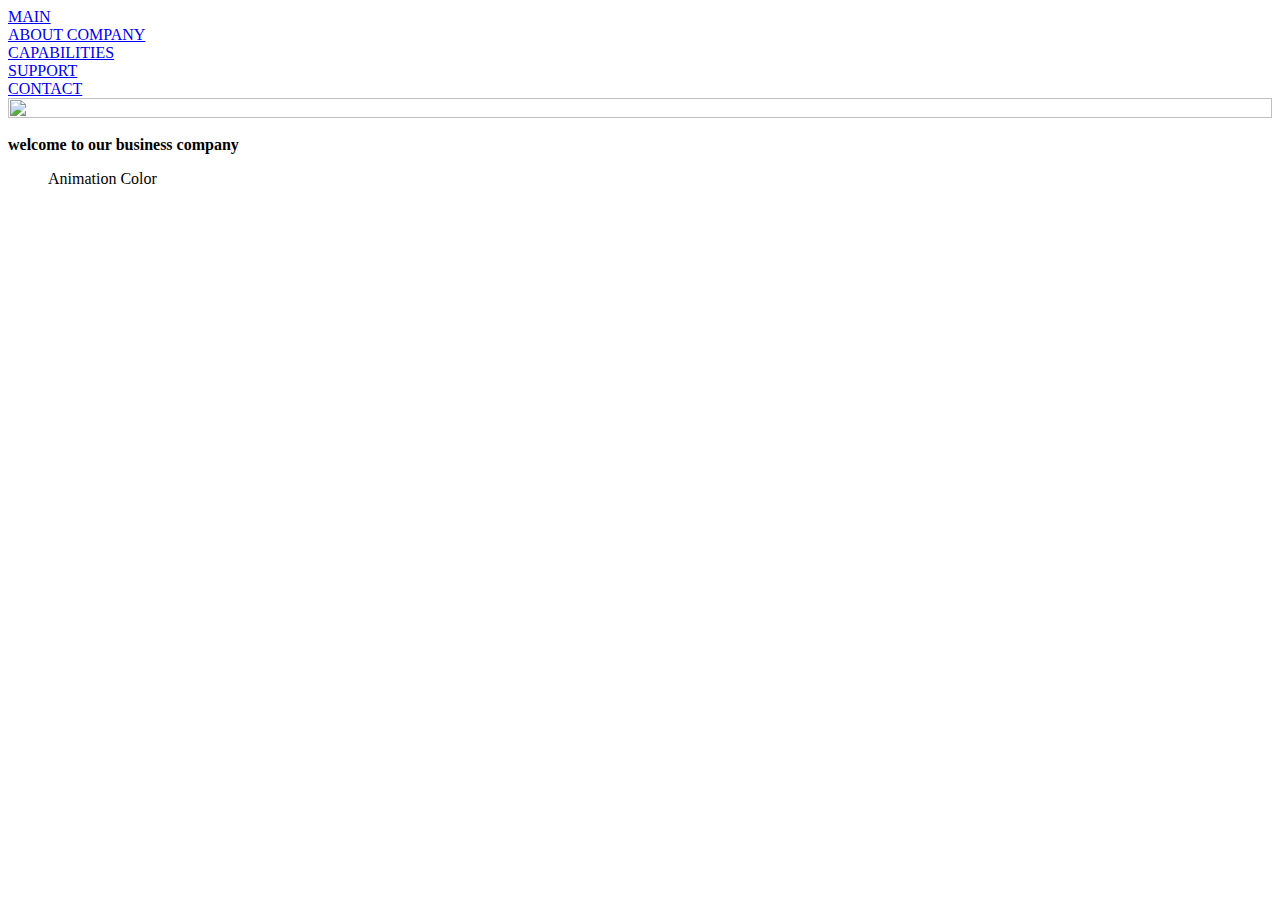
==== day6.html @ 397435d8 "testing work" ====
<!DOCTYPE html PUBLIC "-//W3C//DTD XHTML 1.0 Transitional//EN" "http://www.w3.org/TR/xhtml1/DTD/xhtml1-transitional.dtd">
<html xmlns="http://www.w3.org/1999/xhtml">
<head>
<meta http-equiv="Content-Type" content="text/html; charset=utf-8" />
<title>Untitled Document</title>
<link href="style1.css" rel="stylesheet" type="text/css" />
</head>

<body>
	<div class="wrapper">
    	<div class="navbar">
        	<div class="botton">
            	<a href="index.html">MAIN
                </a>
            </div>
            <div class="botton">
            	<a href="index.html">ABOUT COMPANY
                </a>
            </div>
            <div class="botton">
            	<a href="index.html">CAPABILITIES
                </a>
            </div>
            <div class="botton">
            	<a href="index.html">SUPPORT
                </a>
            </div>
            <div class="botton">
            	<a href="index.html">CONTACT
                </a>
            </div>
         </div>
      
        	<div class="box">
            	<img src="images/CSS Practice.jpg" width="100%" height="100%">
          </div>
       
        	<div class="box1"><br /><strong>welcome to our business company </strong>
            </div>
            	
            <div class="box2">
        	</div>
        <div class="radius">
        </div>
        
        <dir class="john">
        </dir>
         
        <dir class="joe">
        </dir>
        
          <dir class="ani-color">Animation Color
        </dir>
    
    
    </div>
</body>
</html>
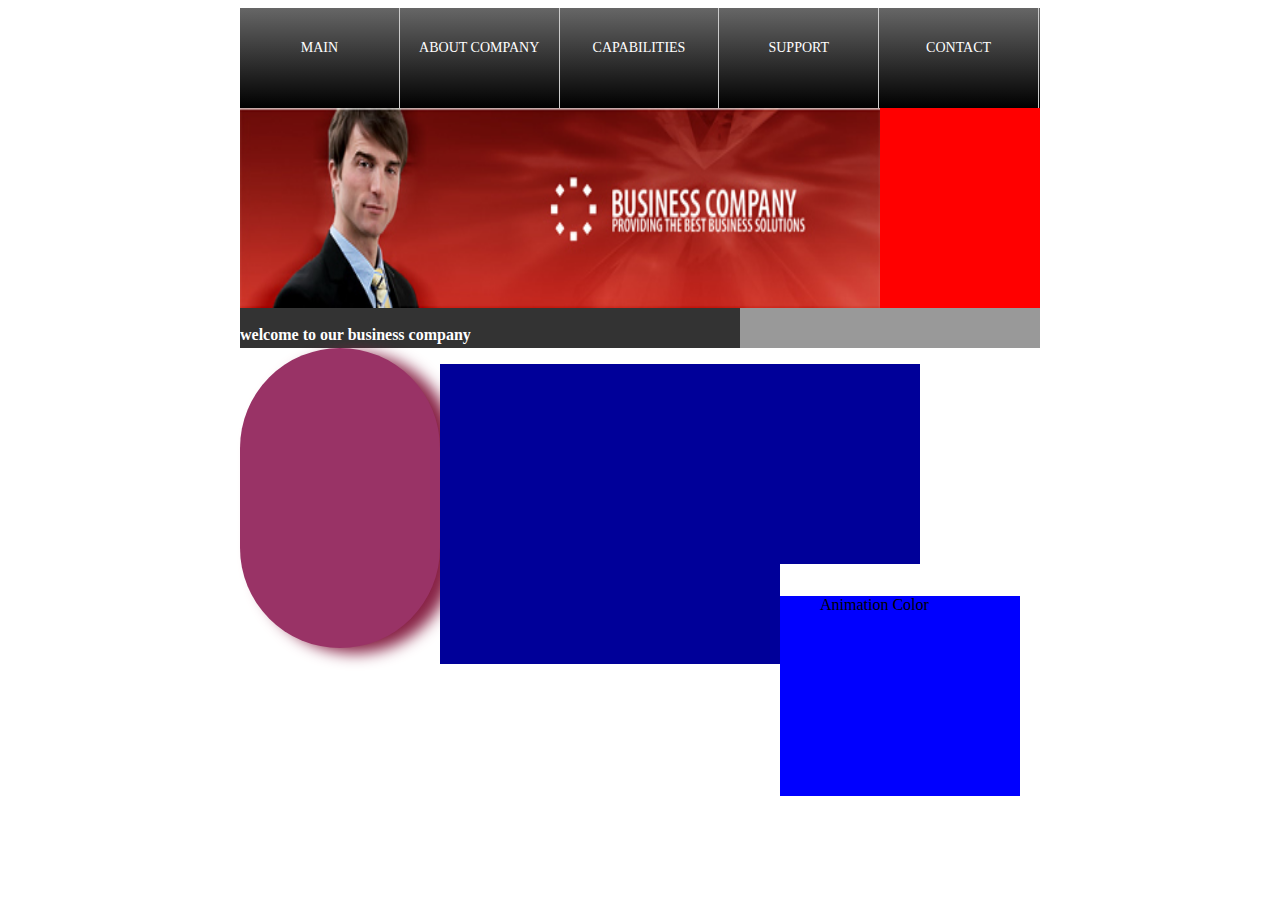
==== commit 07bbb833: "80% change" ====
--- a/day6.html
+++ b/day6.html
@@ -32,7 +32,7 @@
          </div>
       
         	<div class="box">
-            	<img src="images/CSS Practice.jpg" width="100%" height="100%">
+            	<img src="images/CSS Practice.jpg" width="80%" height="100%">
           </div>
        
         	<div class="box1"><br /><strong>welcome to our business company </strong>
--- a/style1.css
+++ b/style1.css
@@ -0,0 +1,122 @@
+@charset "utf-8";
+
+.wrapper {
+	background-color: #FFF;
+	height: 700px;
+	width: 800px;
+	margin-right: auto;
+	margin-left: auto;
+	float: none;
+}
+.navbar {
+	background-color: #333;
+	float: left;
+	height: 100px;
+	width: 800px;
+	background:linear-gradient(#666,black);
+}
+/* the box created by me*/
+.box {
+	float: left;
+	height: 200px;
+	width: 800px;
+	background-color: #F00;
+}
+.box1 {
+	float: left;
+	height: 40px;
+	width: 500px;
+	background-color: #333;
+	font-family: Georgia, "Times New Roman", Times, serif;
+	font-size: 16px;
+	font-style: normal;
+	color: #FFF;
+}
+.box2 {
+	background-color: #999;
+	float: left;
+	height: 40px;
+	width: 300px;
+}
+
+.botton {
+	float: left;
+	height: 100px;
+	width: 19.85%;
+	border-right-width: thin;
+	border-right-style: solid;
+	border-right-color: #CCC;
+}
+.botton a {
+	font-size: 14px;
+	font-style: normal;
+	font-weight: 400;
+	color: #FFF;
+	text-decoration: none;
+	text-align: center;
+	float: left;
+	height: 80%;
+	width: 100%;
+	padding-top: 20%;
+	font-family: Georgia, "Times New Roman", Times, serif;
+}
+.radius
+{
+	width:200px;
+	height:300px;
+	float:left;
+	background-color:#936;
+	border-radius:100px;
+	box-shadow: 15px 5px 15px #882245;
+}
+.john
+{
+	width:300px;
+	height:300px;
+	float:left;
+	background-color:#009;
+}
+
+.john:hover
+{
+	transform:translate(40px,40px);
+}
+.joe
+{
+	width:100px;
+	height:200px;
+	float:left;
+	background-color:#009;
+	transition-property:all;
+	transition-duration:3s;
+}
+.joe:hover
+{
+	transform:rotate(45deg);
+	height:100px;
+	width:100px;
+	background-color:#09C;
+	
+	transition-duration:3s;
+}
+
+.ani-color
+{
+	width:200px;
+	height:200px;
+	float:left;
+	background-color:blue;
+	animation-name:animate-color;
+	animation-duration:4s;
+	animation-timing-function:ease-in-out;
+	animation-iteration-count:infinite;
+}
+
+@keyframes animate-color{
+	0%{background-color:blue;font-size:36px;} 
+	50%{background-color:red;font-size:18px;}
+	100%{background-color:blue;font-size:36px;}
+	}
+	
+
+
